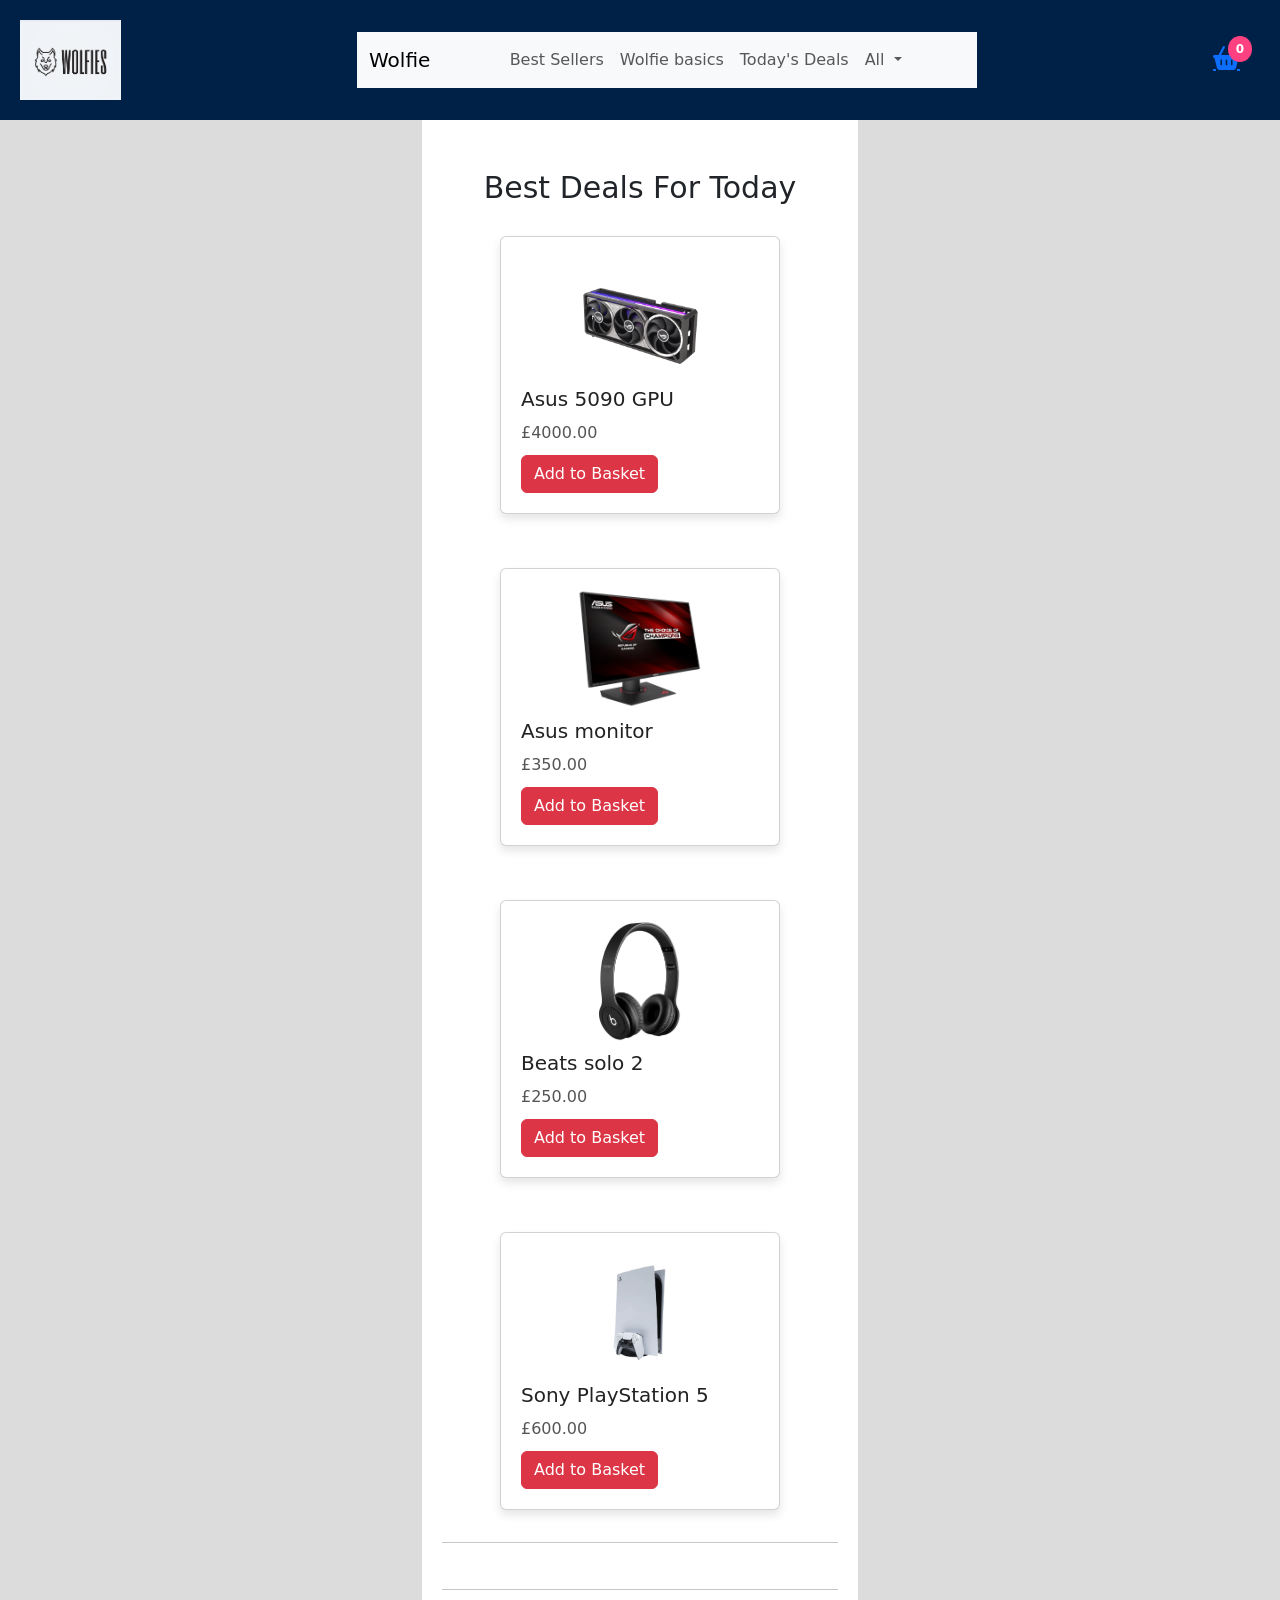
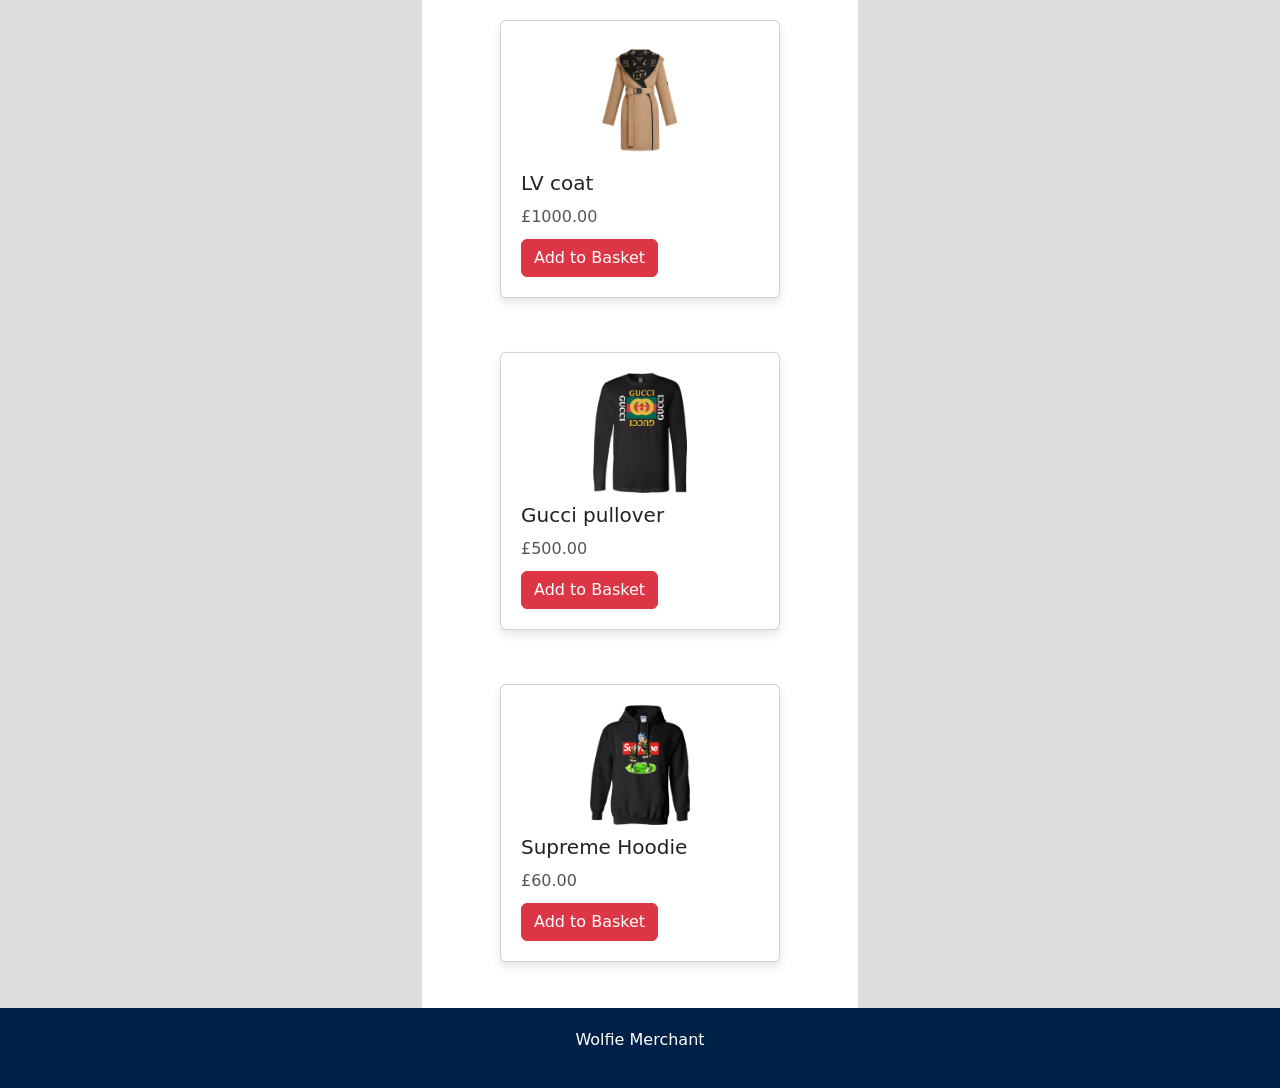
==== deals.html @ d20e2cfb "Add files via upload" ====
<!DOCTYPE html>
<html lang="en">
<head>
  <meta charset="UTF-8" />
  <meta name="viewport" content="width=device-width, initial-scale=1.0"/>
  <title>Wolfie Merchant</title>
  <link rel="stylesheet" href="styles.css"/>
  <link rel="stylesheet" href="https://cdnjs.cloudflare.com/ajax/libs/font-awesome/6.0.0-beta3/css/all.min.css"/>
  <link rel="stylesheet" href="https://cdn.jsdelivr.net/npm/bootstrap@5.3.3/dist/css/bootstrap.min.css"/>
</head>

<body>
  <div id="header-container"></div>

<div class="page-container">
  <div class="side-panel"></div>

  <div class="main-content">
    <section class="book-cards">
      <h2>Best Deals For Today</h2>
      <div class="card-container" id="electronics-products"></div>
    </section>

    <section class="book-cards">
      <hr>
      <div class="card-container" id="fragrances-products"></div>
    </section>

    <section class="book-cards">
      <hr>
      <div class="card-container" id="clothing-products"></div>
    </section>
  </div>

  <div class="side-panel"></div>
</div>
  
  <footer>
    <p>Wolfie Merchant</p>
  </footer>

  <script>
    fetch("header.html")
      .then((response) => response.text())
      .then((data) => {
        document.getElementById("header-container").innerHTML = data;
      });
  </script>

  <script src="products.js"></script>
  <script src="https://cdn.jsdelivr.net/npm/bootstrap@5.3.3/dist/js/bootstrap.bundle.min.js"></script>
</body>
</html>
---- styles.css ----
/* === General Body & Font === */
body {
  padding-top: 100px;
  font-family: Arial, sans-serif;
  background-color: #e2e3e5;
  color: #333;
}

/* === Header Styling === */
header {
  position: fixed; /* Fixes the position for the header */
  top: 0;
  left: 0;
  width: 100%;
  z-index: 999; /* Makes sure that the fixed position is at the top */
  display: flex;
  justify-content: space-between;
  align-items: center;
  padding: 20px;
  background: #002147;
  color: white;
}

.navbar-wrapper {
  width: 50%;
  margin: 0 auto; /* Center it horizontally */
  z-index: 1000;
}


.logo {
  height: 80px;
}

/* === Page Layout (3 Sections) === */
.page-container {
  display: flex;
  min-height: 100vh;
}

.side-panel {
  width: 33%;
  background-color: #dcdcdc;
}

.main-content {
  width: 34%;
  padding: 30px 20px;
  background-color: #fff;
}

/* === Bookcard Sections === */
.book-cards h2 {
  font-size: 30px;
  margin: 40px 0 20px;
  text-align: center;
}

.card-container {
  display: flex;
  justify-content: center;
  flex-wrap: wrap;
  gap: 38px;
  margin-top: 30px;
}

/* === Product Cards === */
.card {
  width: 280px;
  background-color: #f0f0f0;
  border-radius: 10px;
  box-shadow: 0 5px 10px rgba(0,0,0,0.1);
  padding: 20px;
}

.card-content h1 {
  font-size: 20px;
  margin: 10px 0;
  color: #222;
}

.card-content p {
  font-size: 16px;
  color: #555;
  margin-bottom: 10px;
}


.card-content button:hover {
  background-color: #e0222e;
}

/* === Product Image === */
.product-img {
  width: 100%;
  max-height: 120px;
  object-fit: contain;
  border-radius: 8px;
  margin-bottom: 10px;
  display: block;
}

/* === Basket Page (Centered) === */
.checkout-wrapper {
  display: flex;
  justify-content: center;
  padding: 50px;
}

.basket-container {
  max-width: 500px;
  width: 100%;
  background-color: #ffffff;
  border-radius: 12px;
  box-shadow: 0 5px 15px rgba(0,0,0,0.1);
  padding: 20px;
}

.basket-item {
  display: flex;
  align-items: center;
  gap: 15px;
}

.basket-img {
  width: 80px;
  height: 80px;
  object-fit: cover;
  border-radius: 8px;
}

.basket-item-details {
  display: flex;
  flex-direction: column;
}


.checkout-list {
  list-style-type: none;
  padding: 0;
  margin: 0;
}

.checkout-list li {
  background: #fff;
  margin: 15px 0;
  padding: 15px;
  border-radius: 10px;
  box-shadow: 0 0 8px rgba(0,0,0,0.1);
}

.checkout-list button {
  background-color: #e0222e;
  color: white;
  padding: 6px 12px;
  border: none;
  border-radius: 5px;
  cursor: pointer;
}

.checkout-list button:hover {
  background-color: #b91d27;
}

/* === Footer === */
footer {
  text-align: center;
  padding: 20px;
  background: #002147;
  color: white;
}

/* === The shopping basket Icon and its counter === */
.basket-icon-wrapper {
  position: relative;
  margin-right: 20px;
}

.basket-count {
  position: absolute;
  top: -10px;
  right: -12px;
  background: #ff4081;
  color: white;
  border-radius: 50%;
  padding: 4px 8px;
  font-size: 12px;
  font-weight: bold;
}

/* Mobile-friendly Layout */
@media (max-width: 768px) {
  .page-container {
    flex-direction: column;
  }

  .side-panel {
    display: none; /* Hide the grey side panels */
  }

  .main-content {
    width: 100%; /* Full width on small screens */
    padding: 20px;
  }

  .card-container {
    flex-direction: column;
    align-items: center;
  }

  .card {
    width: 90%; /* Cards take up most of the screen on mobile */
  }

  .checkout-wrapper {
    padding: 20px;
  }

  .basket-container {
    width: 100%;
  }
}
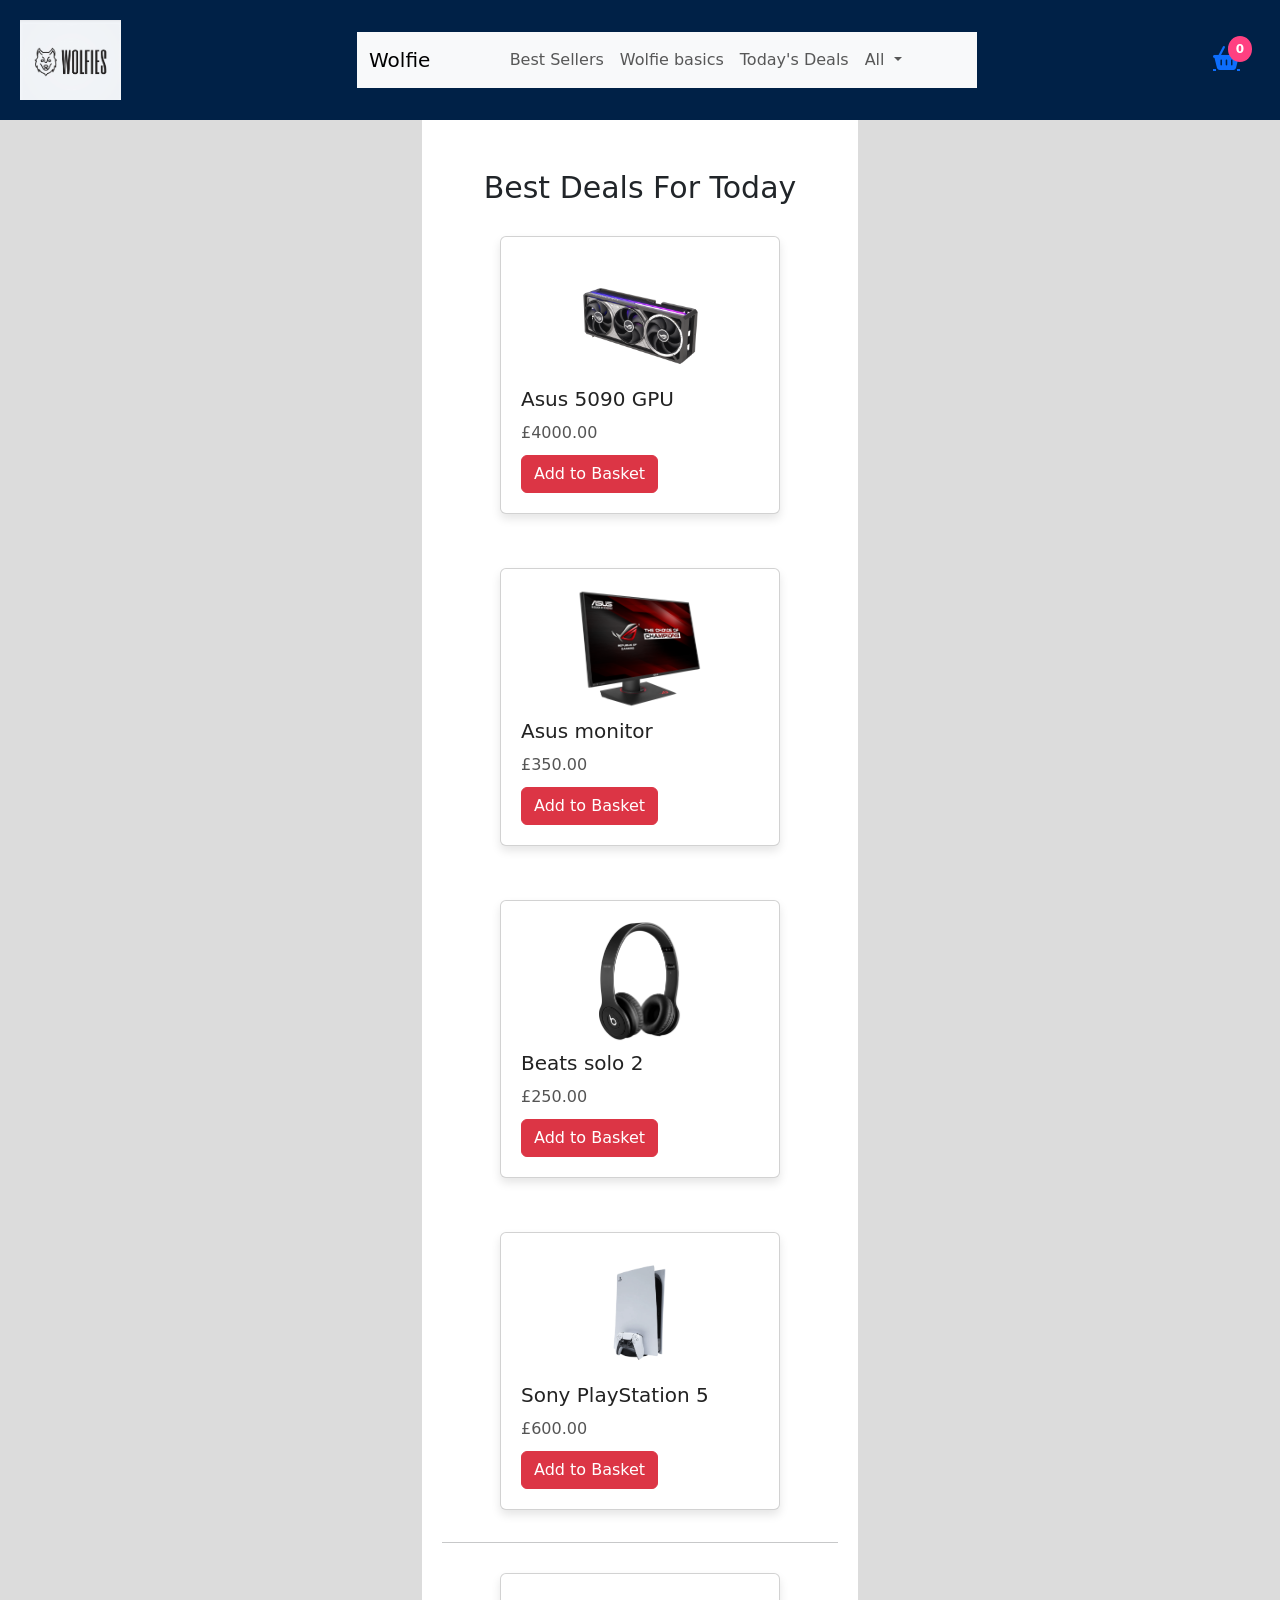
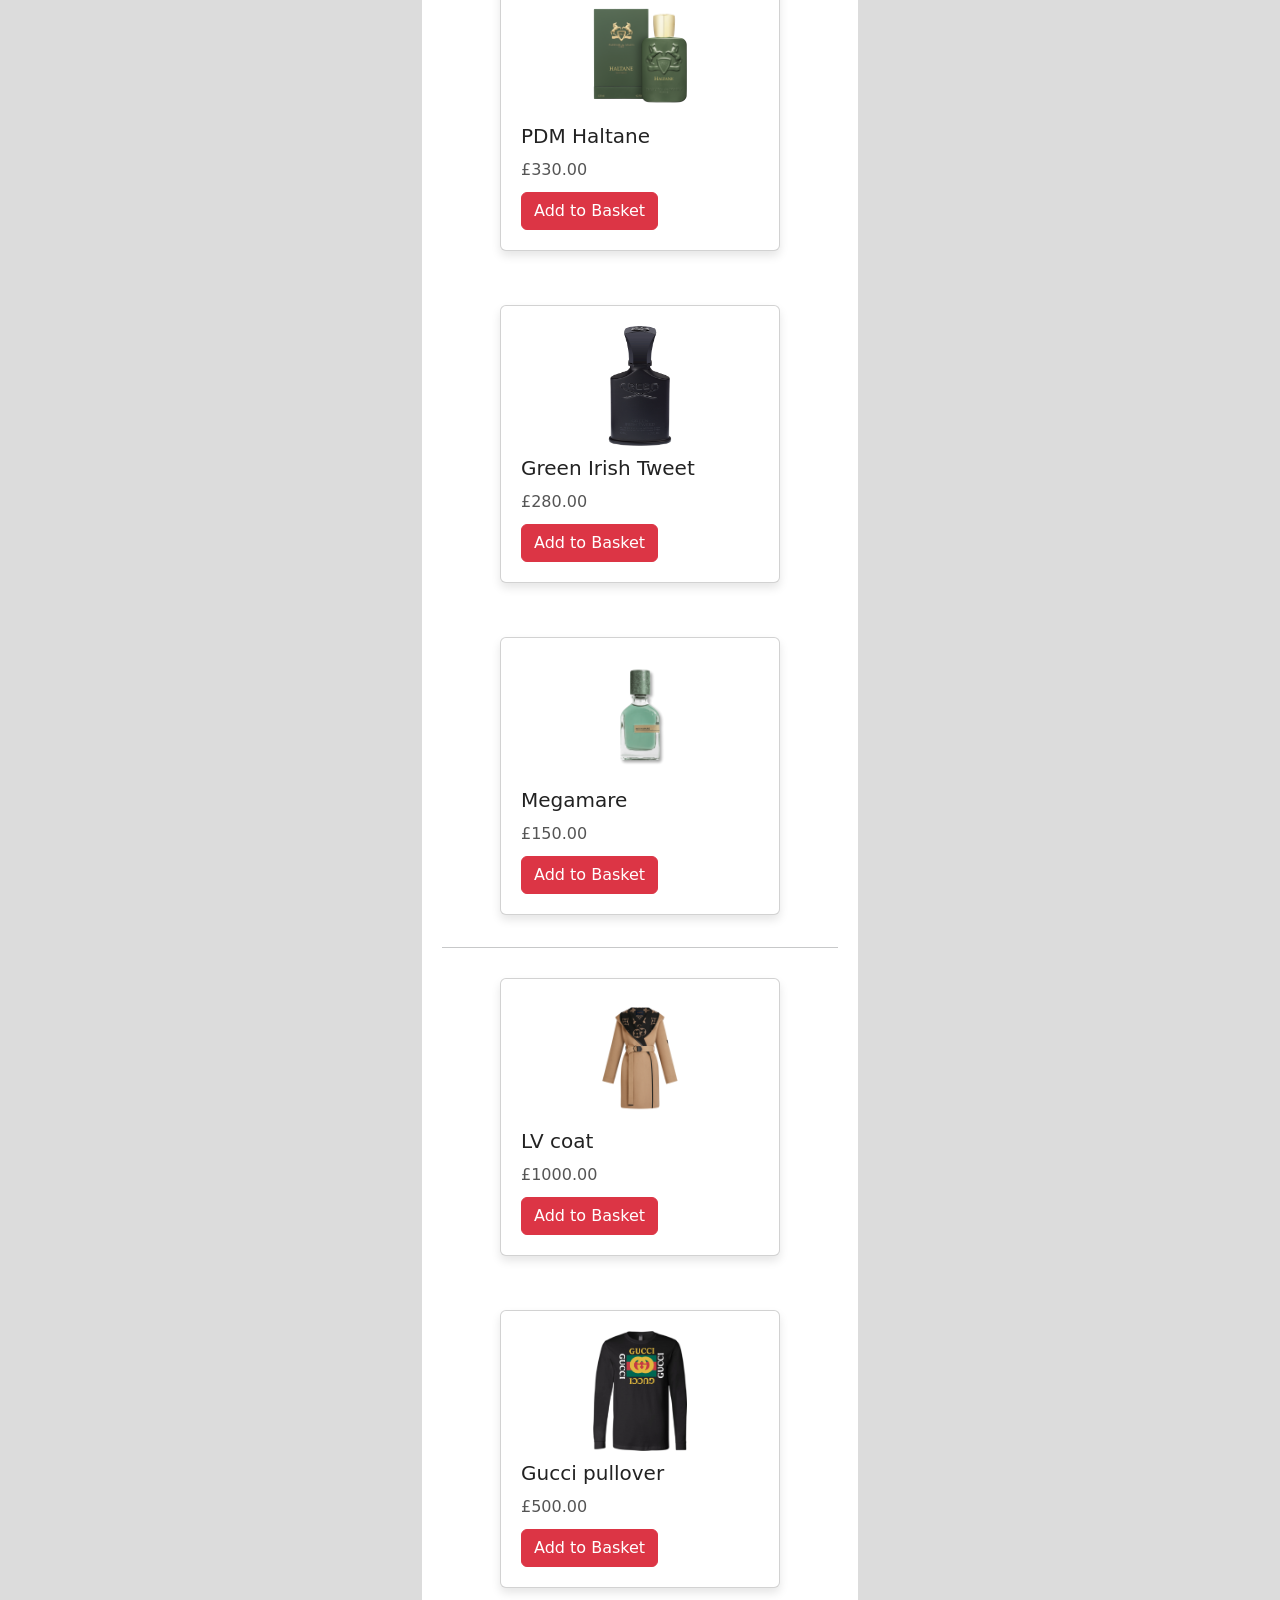
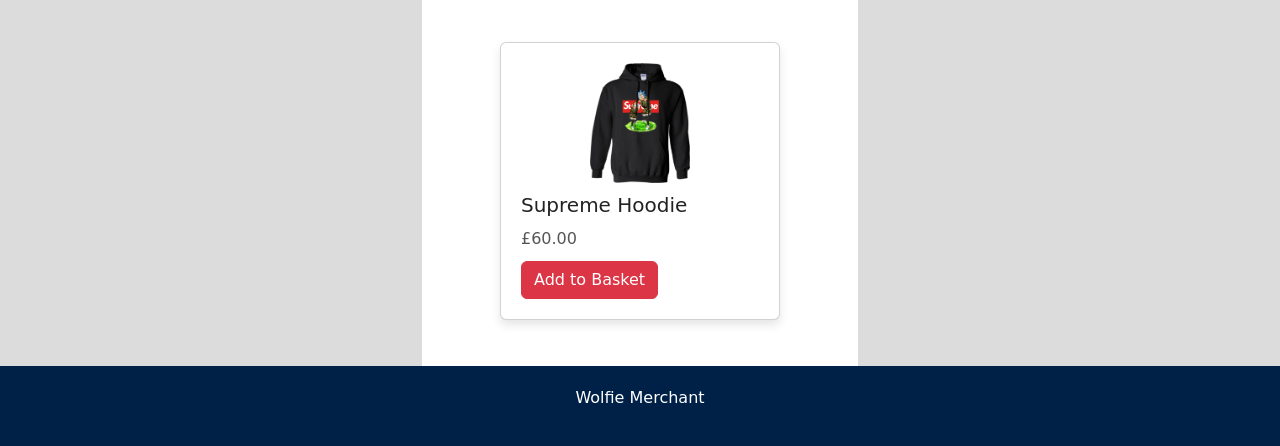
==== commit 1a63346d: "Update deals.html" ====
--- a/deals.html
+++ b/deals.html
@@ -23,7 +23,7 @@
 
     <section class="book-cards">
       <hr>
-      <div class="card-container" id="fragrances-products"></div>
+      <div class="card-container" id="fragrance-products"></div>
     </section>
 
     <section class="book-cards">
--- a/styles.css
+++ b/styles.css
@@ -27,6 +27,9 @@
   z-index: 1000;
 }
 
+.nav-link:hover {
+  font-weight: bold;
+}
 
 .logo {
   height: 80px;
